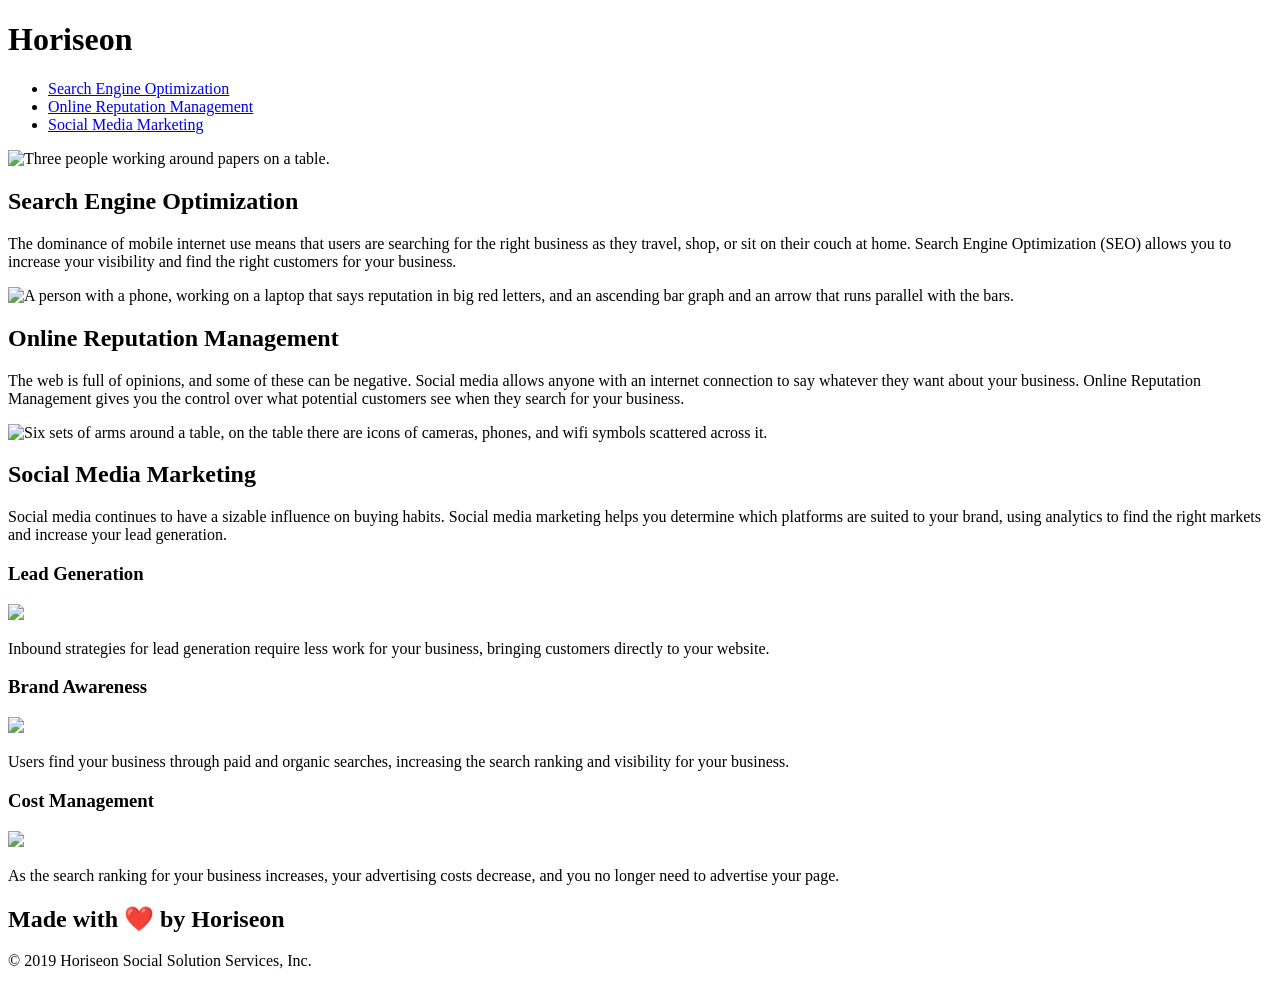
==== index.html @ f27ede84 "moved README.md and index.html" ====
<!DOCTYPE html>
<html lang="en-us">

<head>
    <meta charset="UTF-8" />
    <link rel="stylesheet" href="./assets/css/style.css">
    <title>Horiseon</title>
</head>

<body>
    <header>
        <h1>Hori<span class="seo">seo</span>n</h1>
        <div>
            <ul>
                <li>
                    <a href="#search-engine-optimization">Search Engine Optimization</a>
                </li>
                <li>
                    <a href="#online-reputation-management">Online Reputation Management</a>
                </li>
                <li>
                    <a href="#social-media-marketing">Social Media Marketing</a>
                </li>
            </ul>
        </div>
    </header>
    <div class="hero"></div>
    <section class="content">
        <div id="search-engine-optimization" class="search-engine-optimization">
            <img src="./assets/images/search-engine-optimization.jpg" class="float-left" alt="Three people working around papers on a table."/>
            <h2>Search Engine Optimization</h2>
            <p>
                The dominance of mobile internet use means that users are searching for the right business as they travel, shop, or sit on their couch at home. Search Engine Optimization (SEO) allows you to increase your visibility and find the right customers for your business.
            </p>
        </div>
        <div id="online-reputation-management" class="online-reputation-management">
            <img src="./assets/images/online-reputation-management.jpg" class="float-right" alt="A person with a phone, working on a laptop that says reputation in big red letters, and an ascending bar graph and an arrow that runs parallel with the bars." />
            <h2>Online Reputation Management</h2>
            <p>
                The web is full of opinions, and some of these can be negative. Social media allows anyone with an internet connection to say whatever they want about your business. Online Reputation Management gives you the control over what potential customers see when they search for your business.
            </p>
        </div>
        <div id="social-media-marketing" class="social-media-marketing">
            <img src="./assets/images/social-media-marketing.jpg" class="float-left" alt="Six sets of arms around a table, on the table there are icons of cameras, phones, and wifi symbols scattered across it." />
            <h2>Social Media Marketing</h2>
            <p>
                Social media continues to have a sizable influence on buying habits. Social media marketing helps you determine which platforms are suited to your brand, using analytics to find the right markets and increase your lead generation.
            </p>
        </div>
    </section>
    <section class="benefits">
        <div class="benefit-lead">
            <h3>Lead Generation</h3>
            <img src="./assets/images/lead-generation.png" />
            <p>
                Inbound strategies for lead generation require less work for your business, bringing customers directly to your website.
            </p>
        </div>
        <div class="benefit-brand">
            <h3>Brand Awareness</h3>
            <img src="./assets/images/brand-awareness.png" />
            <p>
                Users find your business through paid and organic searches, increasing the search ranking and visibility for your business.
            </p>
        </div>
        <div class="benefit-cost">
            <h3>Cost Management</h3>
            <img src="./assets/images/cost-management.png" />
            <p>
                As the search ranking for your business increases, your advertising costs decrease, and you no longer need to advertise your page.
            </p>
        </div>
    </section>
    <footer>
        <h2>Made with ❤️️ by Horiseon</h2>
        <p>
            &copy; 2019 Horiseon Social Solution Services, Inc.
        </p>
    </footer>
</body>

</html>
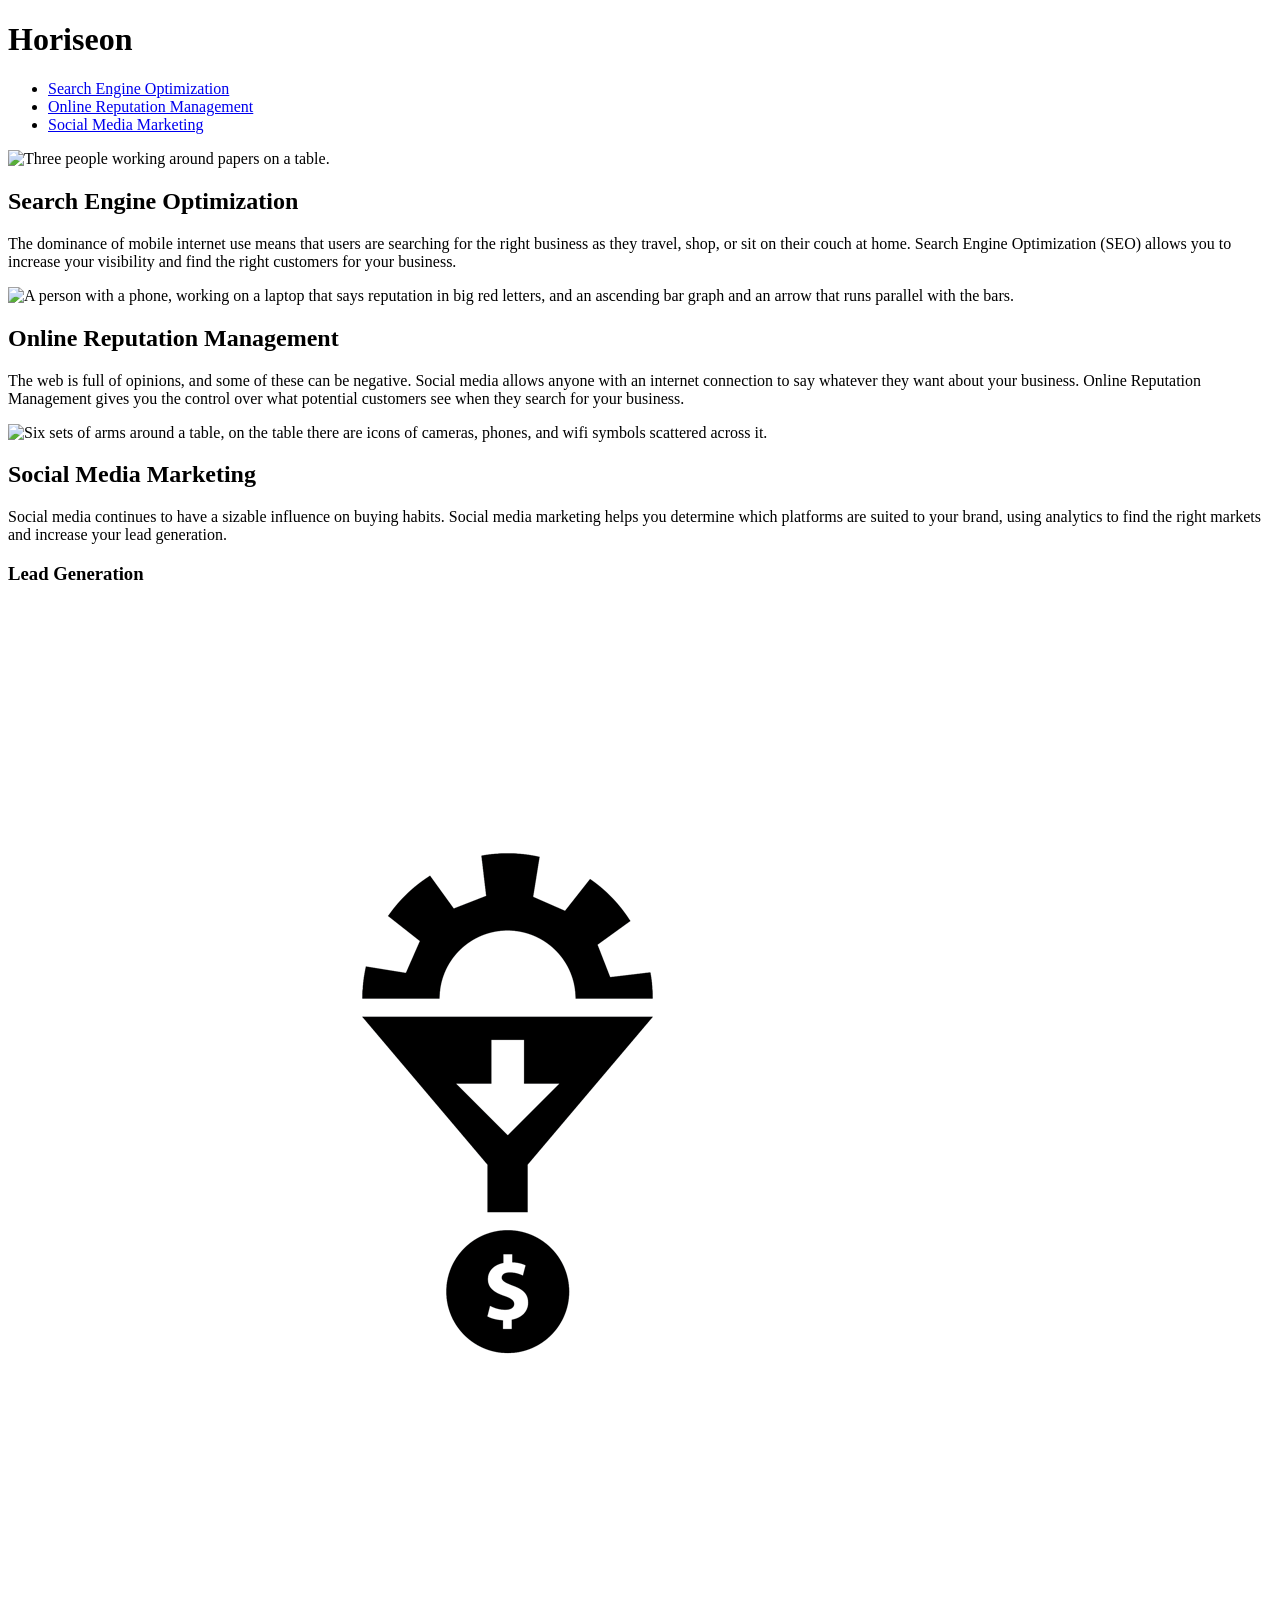
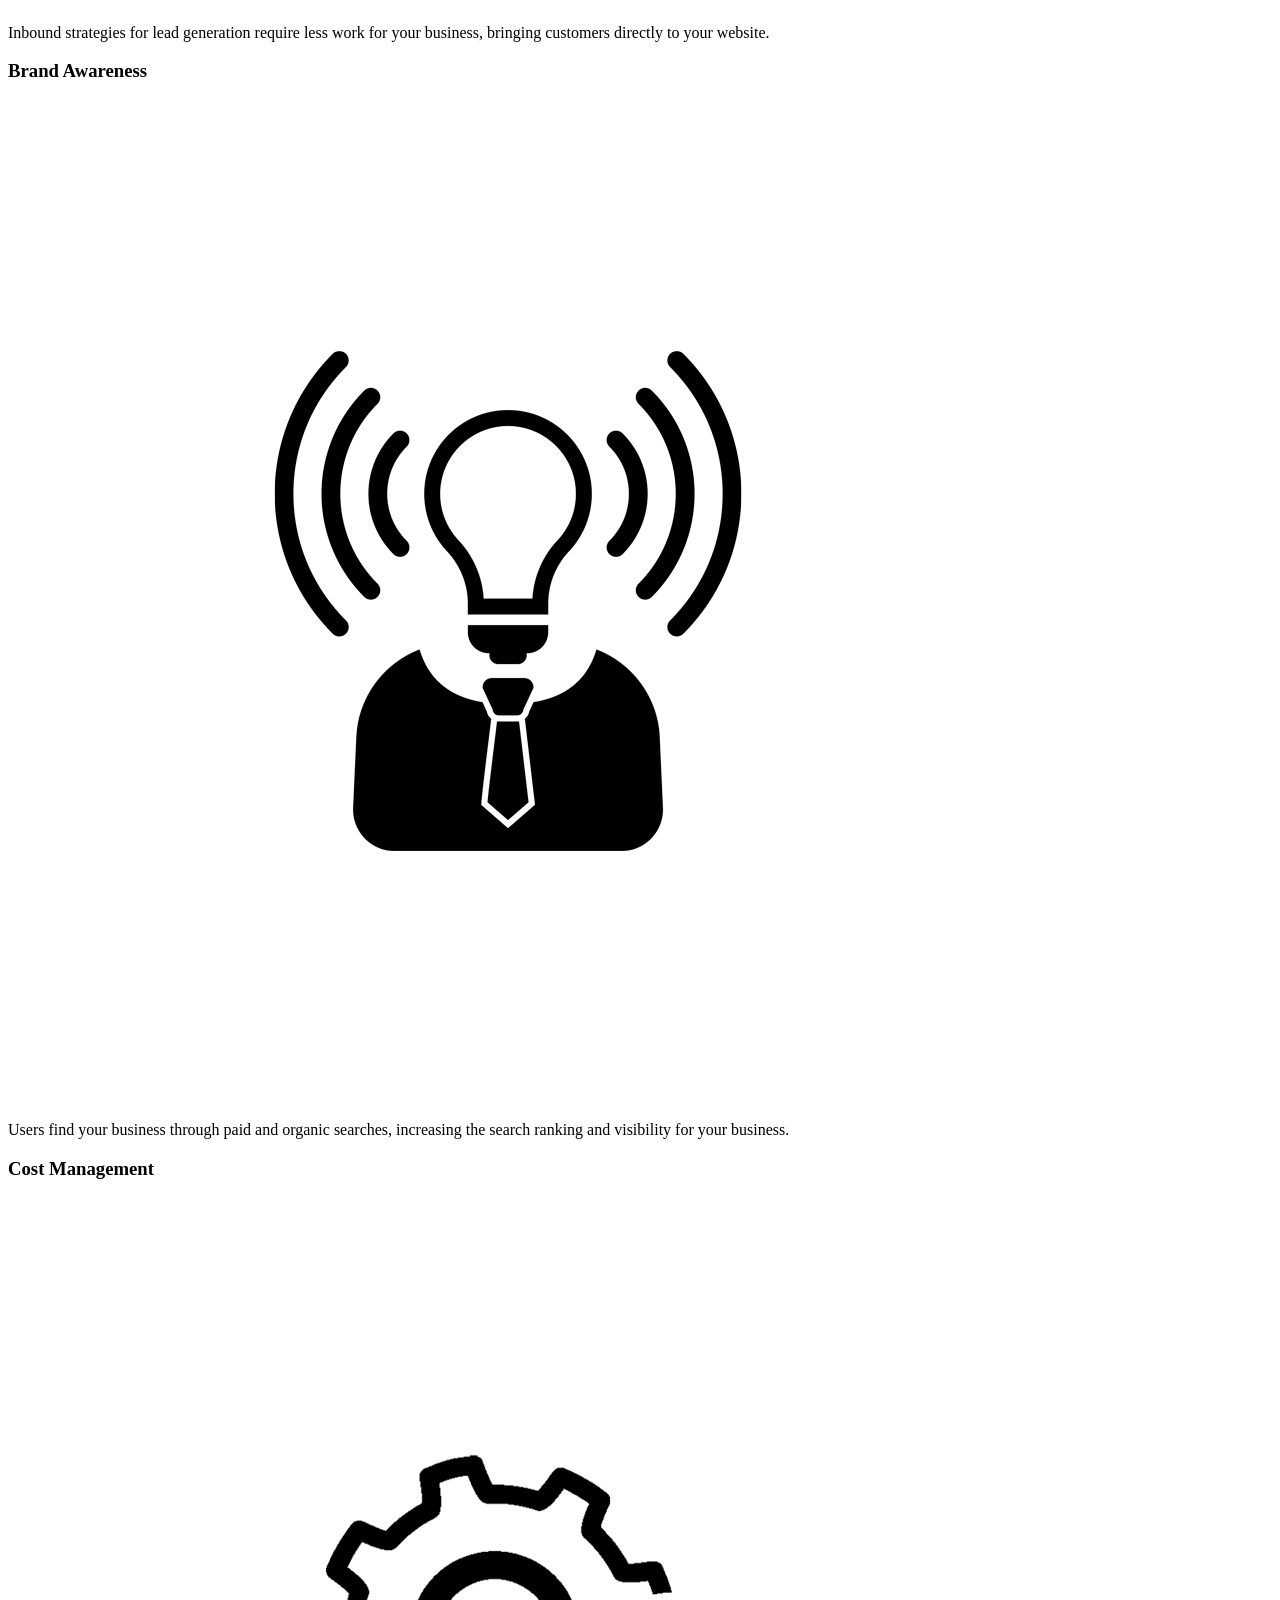
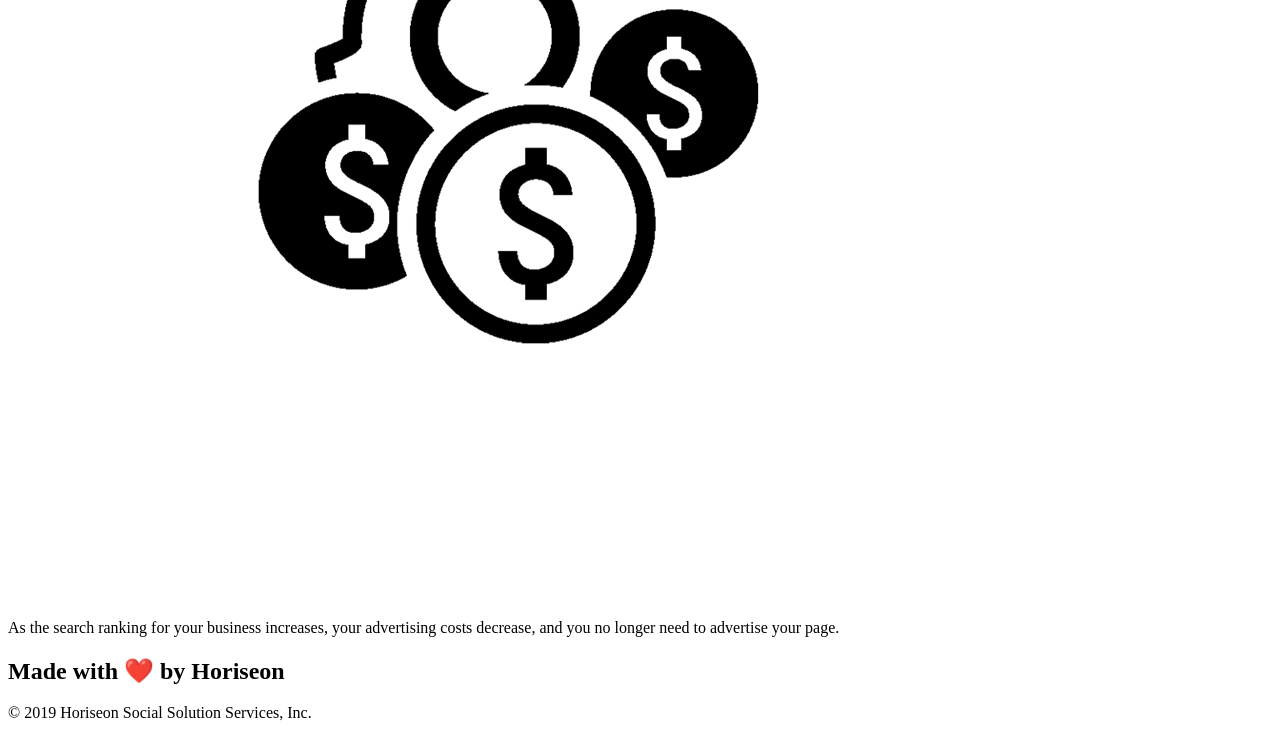
==== commit 95a16bb0: "made change in index" ====
--- a/index.html
+++ b/index.html
@@ -3,7 +3,7 @@
 
 <head>
     <meta charset="UTF-8" />
-    <link rel="stylesheet" href="./assets/css/style.css">
+    <link rel="stylesheet" href="02-Challenge/assets/css/style.css">
     <title>Horiseon</title>
 </head>
 
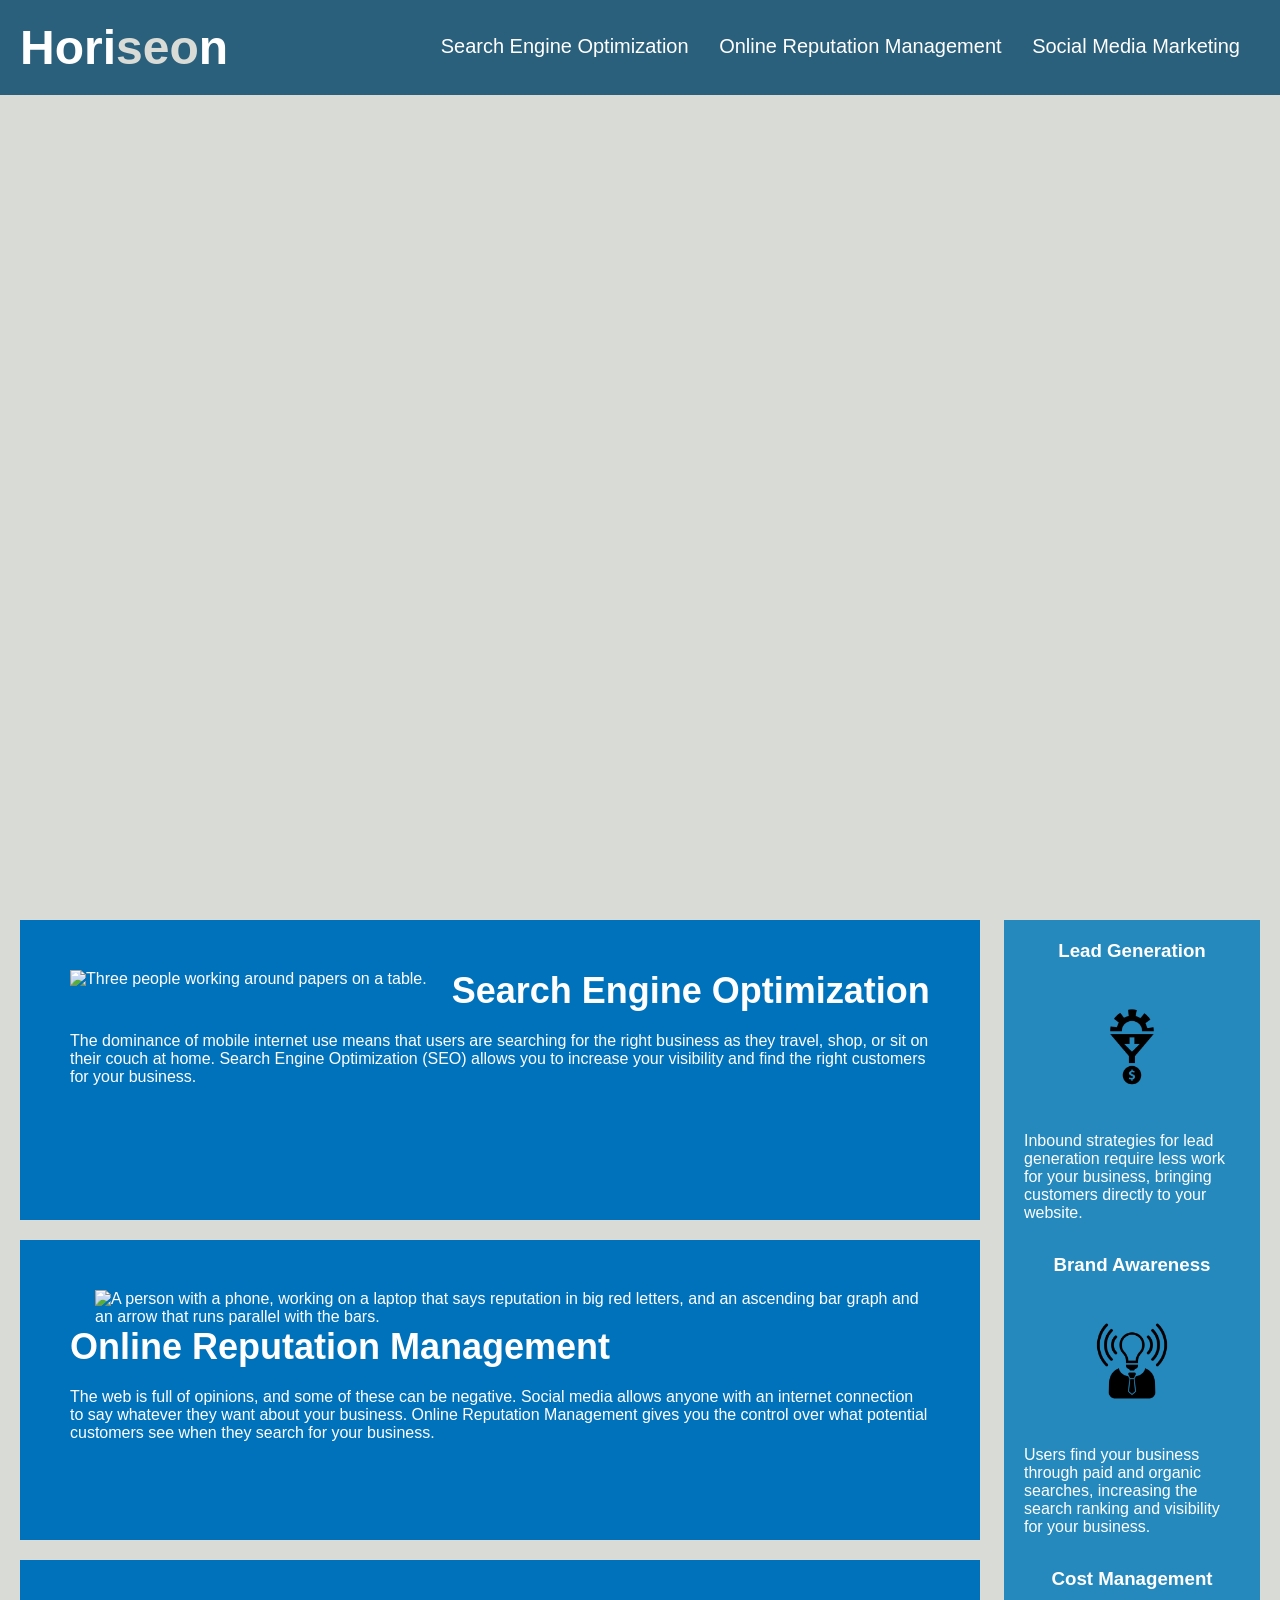
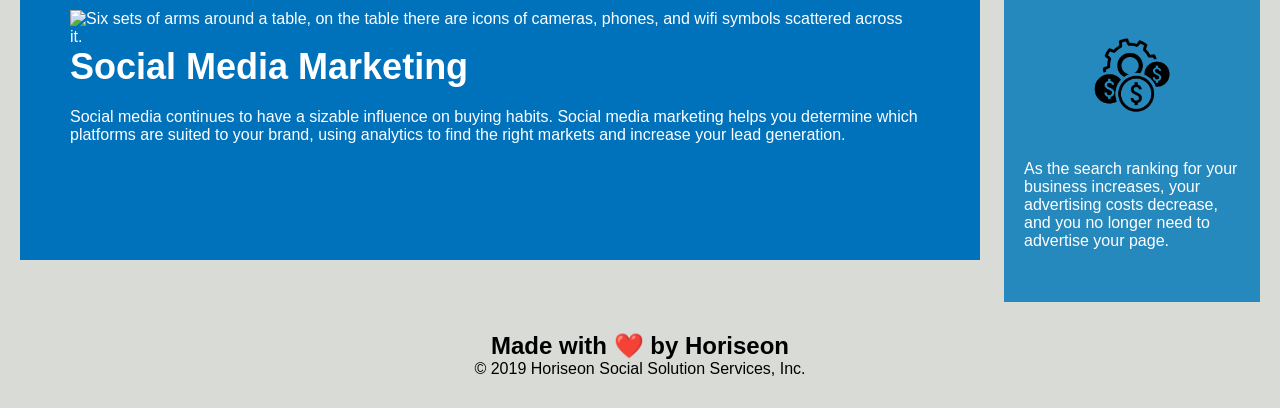
==== commit 050168d0: "made change" ====
--- a/index.html
+++ b/index.html
@@ -3,7 +3,7 @@
 
 <head>
     <meta charset="UTF-8" />
-    <link rel="stylesheet" href="02-Challenge/assets/css/style.css">
+    <link rel="stylesheet" href="./assets/css/style.css">
     <title>Horiseon</title>
 </head>
 
--- a/assets/css/style.css
+++ b/assets/css/style.css
@@ -0,0 +1,127 @@
+* {
+    box-sizing: border-box;
+    padding: 0;
+    margin: 0;
+}
+
+body {
+    background-color: #d9dcd6;
+}
+
+header {
+    padding: 20px;
+    font-family: 'Trebuchet MS', 'Lucida Sans Unicode', 'Lucida Grande', 'Lucida Sans', Arial, sans-serif;
+    background-color: #2a607c;
+    color: #ffffff;
+}
+
+header h1 {
+    display: inline-block;
+    font-size: 48px;
+}
+
+header h1 .seo {
+    color: #d9dcd6;
+}
+
+header div {
+    padding-top: 15px;
+    margin-right: 20px;
+    float: right;
+    font-family: 'Gill Sans', 'Gill Sans MT', Calibri, 'Trebuchet MS', sans-serif;
+    font-size: 20px;
+}
+header div ul {
+    list-style-type: none;
+}
+
+header div ul li {
+    display: inline-block;
+    margin-left: 25px;
+}
+
+a {
+    color: #ffffff;
+    text-decoration: none;
+}
+
+p {
+    font-size: 16px;
+}
+
+.hero {
+    height: 800px;
+    width: 100%;
+    margin-bottom: 25px;
+    background-image: url("../images/digital-marketing-meeting.jpg");
+    background-size: cover;
+    background-position: center;
+}
+
+.float-left {
+    float: left;
+    margin-right: 25px;
+}
+
+.float-right {
+    float: right;
+    margin-left: 25px;
+}
+
+.content {
+    width: 75%;
+    display: inline-block;
+    margin-left: 20px;
+}
+
+.benefits {
+    margin-right: 20px;
+    padding: 20px;
+    clear: both;
+    float: right;
+    width: 20%;
+    height: 100%;
+    font-family: 'Gill Sans', 'Gill Sans MT', Calibri, 'Trebuchet MS', sans-serif;
+    background-color: #2589bd;
+}
+.benefit-lead, .benefit-brand, .benefit-cost {
+    margin-bottom: 32px;
+    color: #ffffff;
+}
+
+.benefit-lead h3, .benefit-brand h3, .benefit-cost h3 {
+    margin-bottom: 10px;
+    text-align: center;
+}
+
+.benefit-lead img, .benefit-brand img, .benefit-cost img {
+    display: block;
+    margin: 10px auto;
+    max-width: 150px;
+}
+
+.search-engine-optimization, .online-reputation-management, .social-media-marketing {
+    margin-bottom: 20px;
+    padding: 50px;
+    height: 300px;
+    font-family: 'Gill Sans', 'Gill Sans MT', Calibri, 'Trebuchet MS', sans-serif;
+    background-color: #0072bb;
+    color: #ffffff;
+}
+
+.search-engine-optimization img, .online-reputation-management img, .social-media-marketing img {
+    max-height: 200px;
+}
+
+.search-engine-optimization h2, .online-reputation-management h2, .social-media-marketing h2 {
+    margin-bottom: 20px;
+    font-size: 36px;
+}
+
+
+footer {
+    padding: 30px;
+    clear: both;
+    font-family: 'Trebuchet MS', 'Lucida Sans Unicode', 'Lucida Grande', 'Lucida Sans', Arial, sans-serif;
+    text-align: center;
+}
